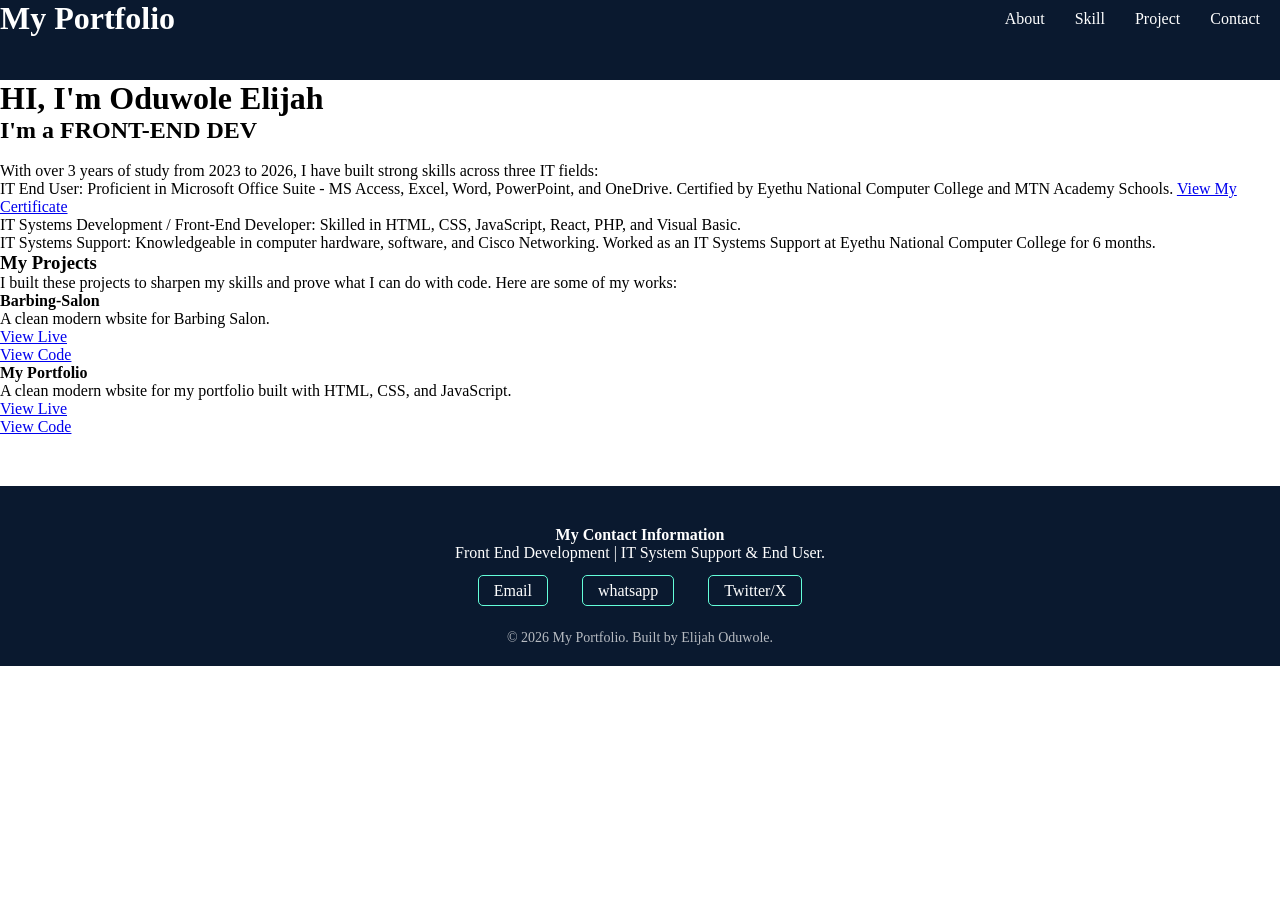
==== Home-page.html @ 1b39630b "Add files via upload" ====
<!DOCTYPE html>
<html lang="en">
<head>
    <meta charset="UTF-8">
    <meta name="viewport" content="width=device-width, initial-scale=1.0">
    <link rel="stylesheet" href="home-page.css">
    <title>My Portfolio</title>
</head>
<body>

    <header class="header">
        <div class="navbar">
            <div class="nav-name">
                <h1>My Portfolio</h1>
            </div>
        

            <div class="bars">
                <span class="bar"></span>
                <span class="bar"></span>
                <span class="bar"></span>
            </div>

            
            <ul class="nav-menu">
                <li><a href="#">About</a></li>
                <li><a href="#">Skill</a></li>
                <li><a href="#">Project</a></li>
                <li><a href="#">Contact</a></li>
            </ul>
        </div>
    </header>
    
    <div class="about-me">
        <h1>HI, I'm Oduwole Elijah</h1>
        <h2>I'm a <span id="changing-text">Front-End Developer</span></h2>
    </div>

    <br>

    <p class="My-Skills">
        With over 3 years of study from 2023 to 2026, I have built strong skills across three IT fields: <br>
        <span>IT End User:</span> Proficient in Microsoft Office Suite - MS Access, Excel, Word, PowerPoint, and OneDrive.
        Certified by Eyethu National Computer College and MTN Academy Schools. <a href="#">View My Certificate</a> <br>
        <span>IT Systems Development / Front-End Developer:</span> Skilled in HTML, CSS, JavaScript, React, PHP, and Visual Basic. <br>
        <span>IT Systems Support:</span> Knowledgeable in computer hardware, software, and Cisco Networking. 
        Worked as an IT Systems Support at Eyethu National Computer College for 6 months.
    </p> 

    <section id="my-projects">
        <h3>My Projects</h3>
        <p>
            I built these projects to sharpen my skills and prove what I can do with code. Here are some of my works:
        </p>

        <div class="project-lists">
            <div class="project-cards">
                <h4>Barbing-Salon</h4>
                <p>A clean modern wbsite for Barbing Salon.</p>
                <a href="https://shiny-gaufre-33d44d.netlify.app/" target="_blank">View Live</a> <br>
                <a href="#">View Code</a>
            </div>

            <div class="project-cards">
                <h4>My Portfolio</h4>
                <p>A clean modern wbsite for my portfolio built with HTML, CSS, and JavaScript.</p>
                <a href="#">View Live</a> <br>
                <a href="#">View Code</a>
            </div>
        </div>
    </section>

    <footer>
        <div id="My-contacts">
            <h4>My Contact Information</h4>
            <p>Front End Development | IT System Support & End User.</p>
            
            <div class="social-links">
                <a href="mailto:elijaholorunwa123@gmail.com">Email</a>
                <a href="http://wa.me/+27740535659?texr=Hi%20I%20saw%20your%20portfolio!" target="_blank" rel="noopener noreferrer">whatsapp</a>
                <a href="http://x.com/Elixe0723" target="_blank" rel="noopener noreferrer">Twitter/X</a>
            </div>

            <p class="copyright">
                &copy; 2026 My Portfolio. Built by Elijah Oduwole.
            </p>
        </div>
    </footer>

    <script src="home-page.js"></script>
</body>
</html>
---- home-page.css ----
@import url('https://fonts.googleapis.com/css2?family=Lato:ital,wght@0,100;0,300;0,400;0,700;0,900;1,100;1,300;1,400;1,700;1,900&display=swap');

*{
    padding: 0;
    margin: 0;
    box-sizing: border-box;
}

.nav-name{
    color: white;
}

ul{
    list-style-type: none;
}

.nav-menu ul li a{
    text-decoration: none;
    color: white;
    padding: 12px;
}

.header{
    width: 100%;
    height: 80px;
    background-color: #0a192f;
}

.navbar{
    display: flex;
    justify-content: space-between;
    align-items: center;
}

.bars{
    display: none;
}

.bar{
    display: block;
    width: 25px;
    height: 3px;
    margin: 5px auto;
    background-color: white;
    transition: all 0.3s ease-in-out;
}

.nav-menu {
    display: flex;
    gap: 30px;
    list-style: none;
    position: relative;
    left: -20px;
}

.nav-menu li a{
    color: white;
    text-decoration: none;
}

footer{
    background: #0a192f;
    color: #fff;
    text-align: center;
    padding: 40px 20px 20px;
    margin-top: 50px;
}

.My-contacts h4{
    color: #fff;
    margin-bottom: 5px;
}

.My-contacts p{
    width: 100%;
    max-width: 600px;
    margin: 10px auto;
    color:  #8892b0;
    text-align: center;
}

.social-links{
    margin: 20px;
}

.social-links a{
    color: white;
    text-decoration: none;
    margin: 0 15px;
    border: 1px solid #64ffda;
    padding: 6px 15px;
    border-radius: 5px;
    transition: 0.3s;
}

.social-links a:hover{
    background: #64ffda;
    color: #0a192f;
}

.copyright{
    margin-top: 30px;
    font-size: 14px;
    opacity: 0.7;
}

@media screen and (max-width: 768px) {
    body{
        padding: 15px;
    }

    h1{
        font-size: 28px;
        text-align: center;
        font-family: serif;
    }

    h2{
        font-size: 18px;
        text-align: center;
        font-family: sans-serif;
    }

    p{
        font-size: 16px;
        text-align: center;
    }

    #changing-text{
        color: #64ffda;
        border-right: 2px solid #64ffda;
        padding-right: 5px;
        transition: all 0.3s ease;
    }

    .nav-menu{
        display: flex;
        flex-direction: column;
        align-items: center;
        gap: 10px;
    }

    .nav-menu a{
        text-decoration: none;
    }

    .bars{
        display: block;
        padding: 12px;
    }

    .nav-menu {
        position: fixed;
        left: -100%;
        top: 80px;
        background: #0a192f;
        width: 60%;
        height: auto;
        border-radius: 0 0 10px 0;
        display: flex;
        flex-direction: column;
        align-items: center;
        gap: 20px;
        padding: 20px 0;
        transition: 0.3s;
    }

    .nav-menu li a{
        list-style-type: none;
        color: white;
        font-size: 18px;
        text-decoration: none;
    }

    .nav-menu.active{
        left: 0;
    }

    .about-me h2 span{
    color: #0a192f;
    }

    .about-me h1{
        text-align: center;
        padding: 0 15px;
    }

    .My-Skills{
        width: 90%;
        max-width: 100%;
        margin: 15px auto;
        text-align: left;
        font-size: 16px;
        line-height: 1.7;
        padding: 0 10px;
        box-sizing: border-box;
        word-wrap: break-word;
        font-family: Montserrat;
        line-height: 1.4;
    }

    .My-Skills span{
        color: #0a192f;
        font-weight: bold;
        font-family: "Lato", sans-serif;
        font-style: normal;
    }

    .My-Skills a{
        text-decoration: underline;
        color: #0a192f;
    }

    #my-projects h3{
        text-align: center;
    }

    #my-projects p {
        width: 90%;
        max-width: 100%;
        margin: 15px auto;
        text-align: left;
        font-size: 16px;
        line-height: 1.7;
        padding: 0 10px;
        box-sizing: border-box;
        word-wrap: break-word;
        font-family: Montserrat;
        line-height: 1.4;
    }

    .project-lists{
      display: grid;
      grid-template-columns: repeat(auto-fit, minmax(280px, 1fr));
      gap: 20px;
      width: 90%;
      max-width: 1100px;
      margin: 20px auto;  
    }

    .project-cards{
        background: #dfdbdb;
        border: 1px solid #ddd;
        border-radius: 12px;
        padding: 20px;
        box-shadow: 0 4px 10px rgba(17, 230, 17, 0.1);
        text-align: left;
    }

    .project-cards h4{
        margin-bottom: 8px;
        color: #0a192f;
        font-weight: bold;
        font-family: "Lato", sans-serif;
        font-style: normal;
    }

    .project-cards a{
        margin-right: 15px;
        color: #0a192f;
        text-decoration: none;
        font-size: bold;
        cursor: pointer;
        transition: 0.1s;
    }

    .project-cards a:hover{
        text-decoration: underline #0a192f;
    }

    .social-links a{
        display: grid;
        margin: 15px;
    }
}
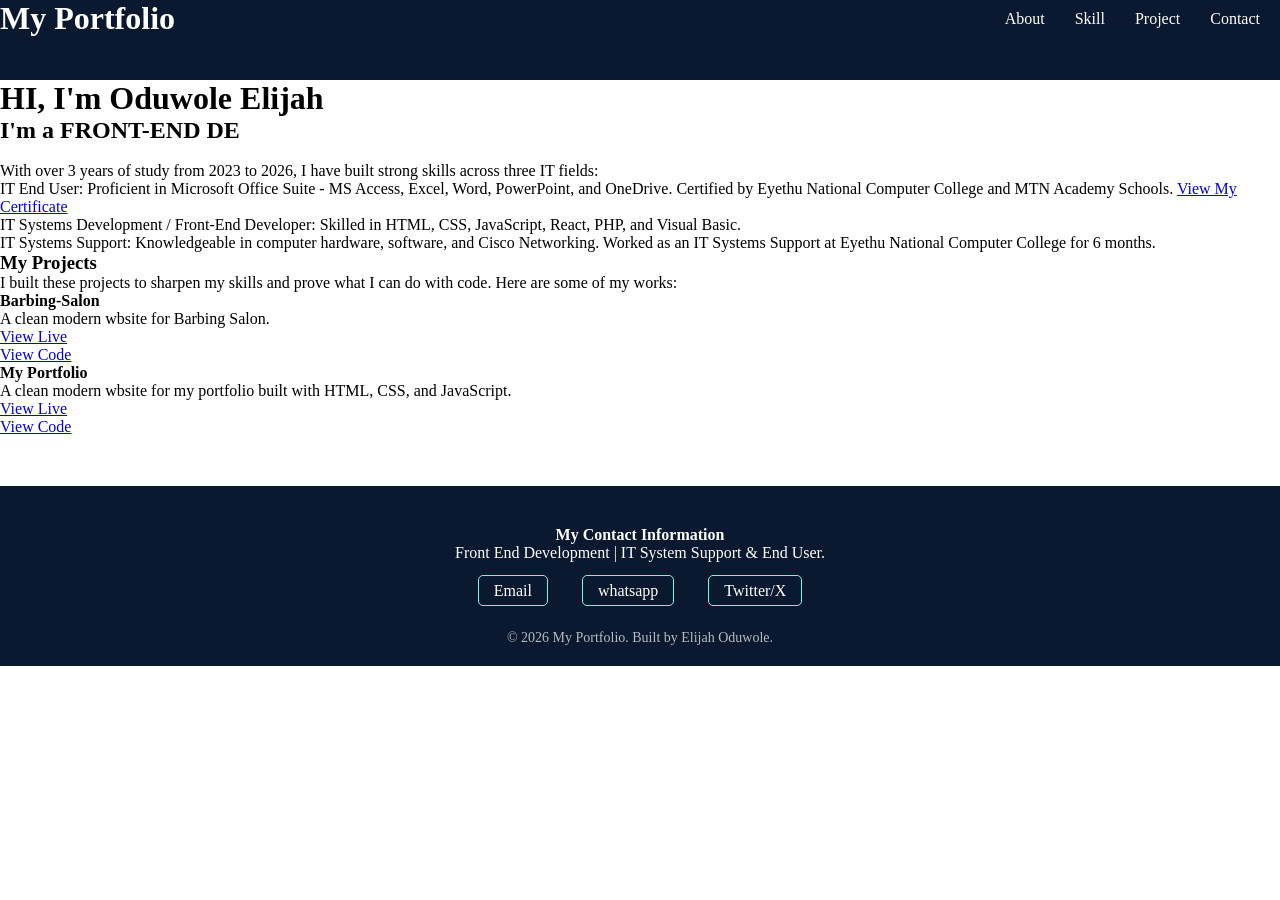
==== commit 4b88400e: "Update Home-page.html" ====
--- a/Home-page.html
+++ b/Home-page.html
@@ -58,7 +58,7 @@
                 <h4>Barbing-Salon</h4>
                 <p>A clean modern wbsite for Barbing Salon.</p>
                 <a href="https://shiny-gaufre-33d44d.netlify.app/" target="_blank">View Live</a> <br>
-                <a href="#">View Code</a>
+                <a href="https://github.com/Elixe07/my-projectportfolio" target="_blank">View Code</a>
             </div>
 
             <div class="project-cards">
@@ -89,4 +89,4 @@
 
     <script src="home-page.js"></script>
 </body>
-</html>+</html>
